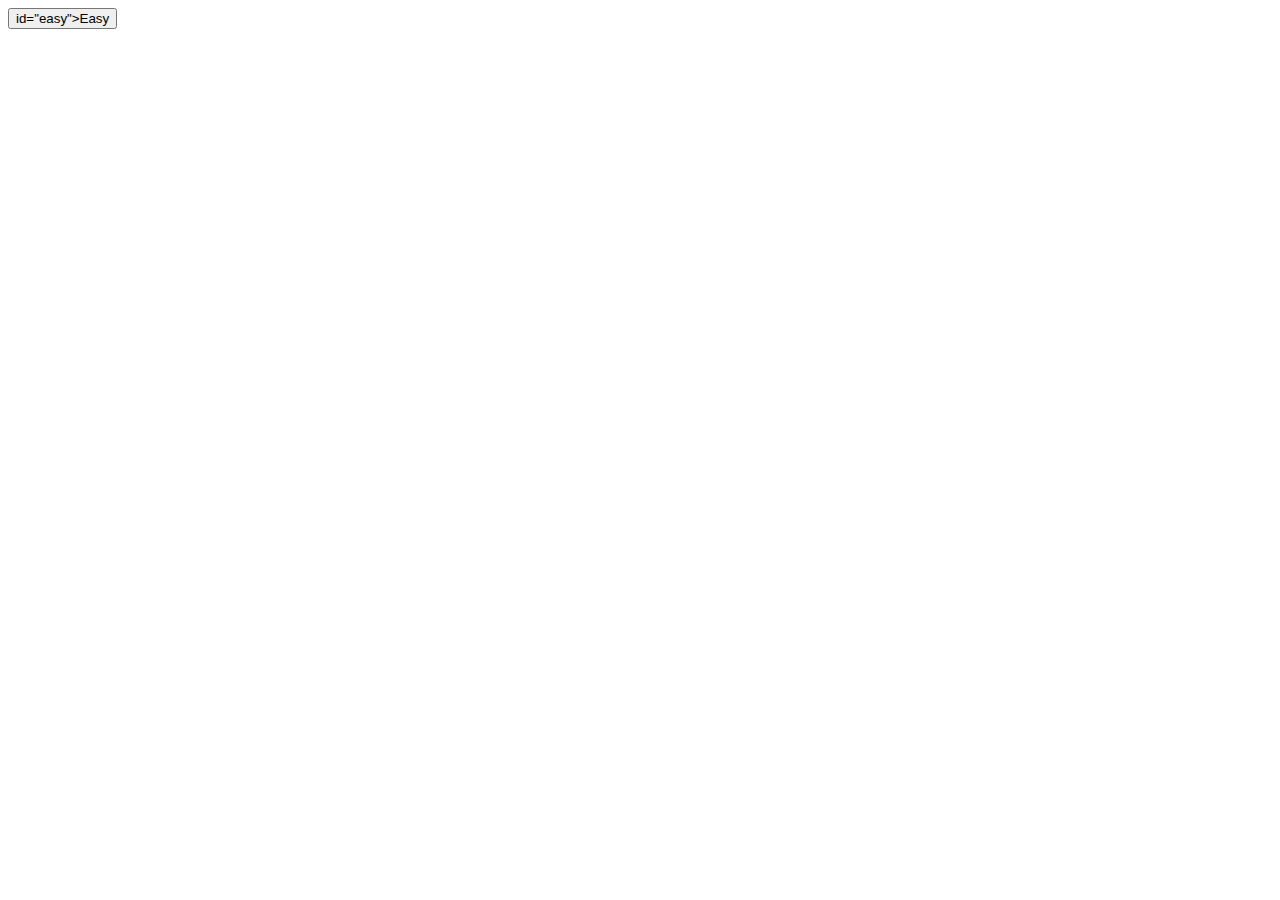
==== that_was_easy/index.html @ ebe13999 "Create that was easy button" ====
<html>
    <head>
        <title>That Was Easy</title>
        <link href="styles.css" rel="stylesheet">
    </head>
    <body>
        <button> id="easy">Easy</button>
        
        <script src="https://code.jquery.com/jquery-2.2.3.min.js"></script>
        <script src="main.js"></script>
    </body>
</html>
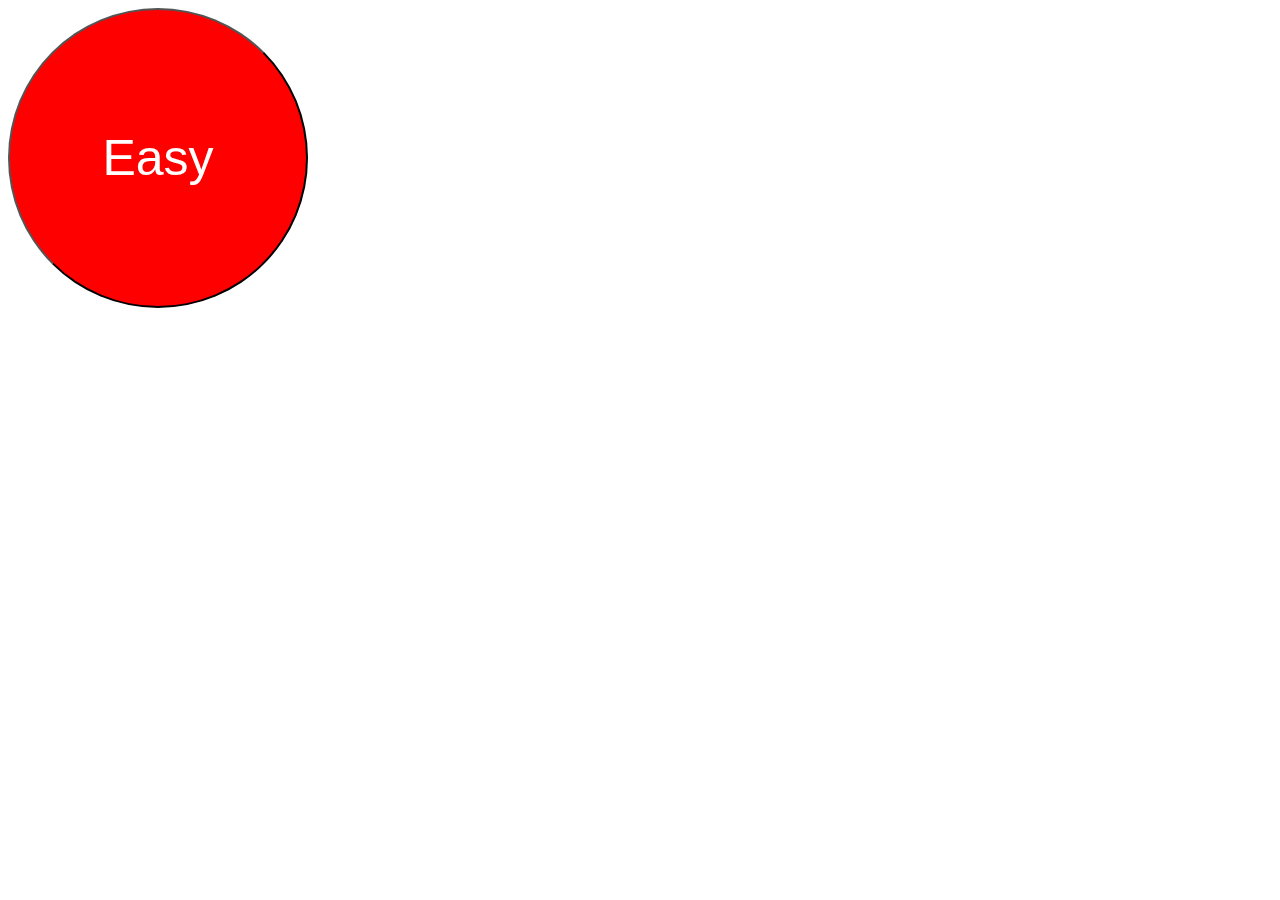
==== commit 88a57e3f: "Add geometric_pattern project" ====
--- a/that_was_easy/index.html
+++ b/that_was_easy/index.html
@@ -1,10 +1,10 @@
 <html>
     <head>
         <title>That Was Easy</title>
-        <link href="styles.css" rel="stylesheet">
+        <link href="styles.css" rel="stylesheet" >
     </head>
     <body>
-        <button> id="easy">Easy</button>
+        <button id="easy">Easy</button>
         
         <script src="https://code.jquery.com/jquery-2.2.3.min.js"></script>
         <script src="main.js"></script>
--- a/that_was_easy/styles.css
+++ b/that_was_easy/styles.css
@@ -0,0 +1,9 @@
+#easy {
+    width: 300px;
+    height: 300px;
+    border-radius: 150px;
+    border-color: black;
+    background-color: red;
+    font-size: 50px;
+    color: white;
+}
